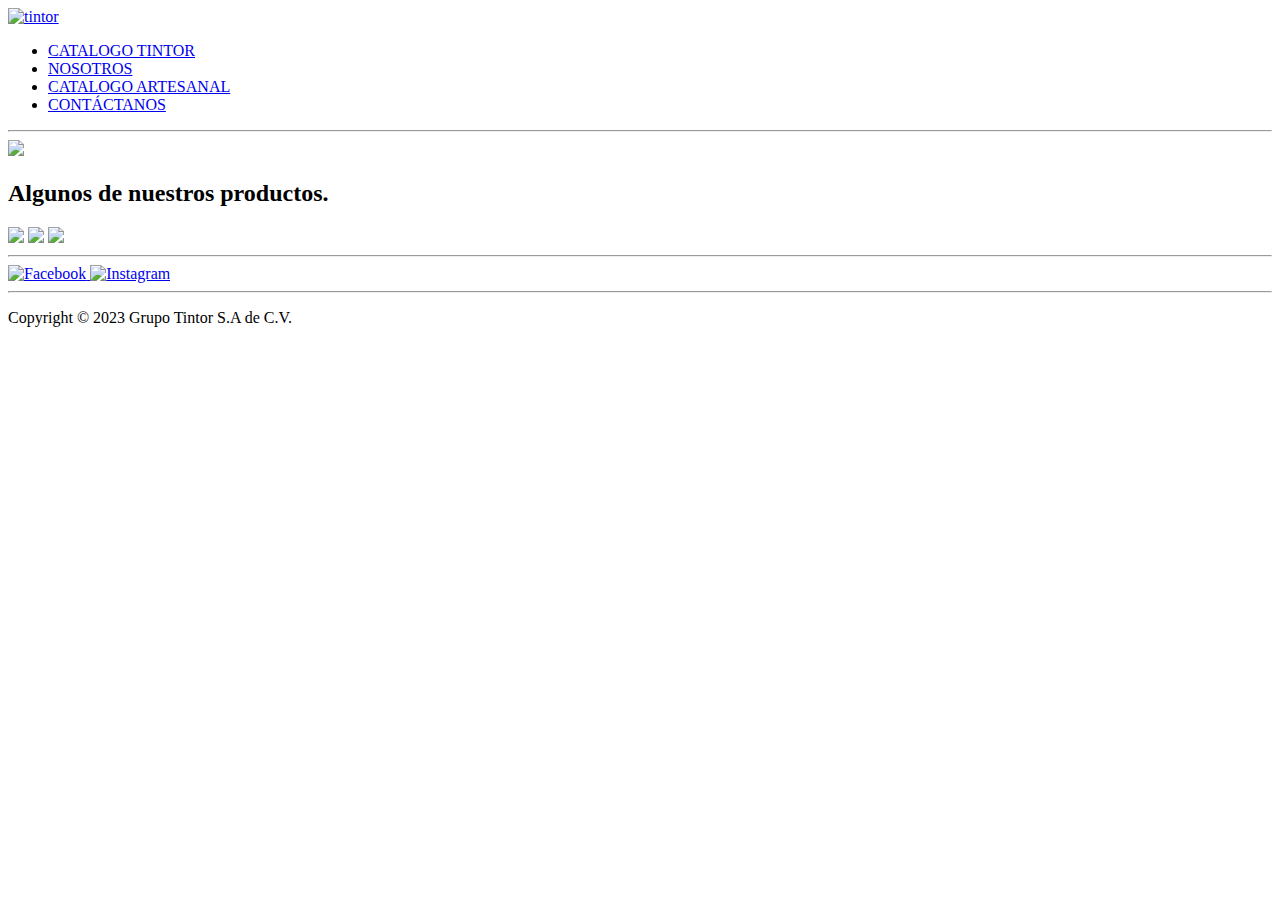
==== paginas/catalogo-tintor.html @ 0d7eafc7 "XD" ====
<!DOCTYPE html>
<html lang="es">
<head>
    <meta charset="UTF-8">
    <meta http-equiv="X-UA-Compatible" content="IE=edge">
    <meta name="viewport" content="width=device-width, initial-scale=1.0">
    <title>Tintor</title>
    <link href="https://cdn.jsdelivr.net/npm/bootstrap@5.3.0-alpha3/dist/css/bootstrap.min.css" rel="stylesheet" integrity="sha384-KK94CHFLLe+nY2dmCWGMq91rCGa5gtU4mk92HdvYe+M/SXH301p5ILy+dN9+nJOZ" crossorigin="anonymous">
    <link rel="stylesheet" href="estilos.css">
    <link rel="preconnect" href="https://fonts.googleapis.com">
    <link rel="preconnect" href="https://fonts.gstatic.com" crossorigin>
    <link href="https://fonts.googleapis.com/css2?family=Lato&display=swap" rel="stylesheet">
</head>
<body>
    <header>
        <div id="titulo" class="fixed-top">
            <div id="logo">
              <a href="index.html">
                <img src="tintor.png" alt="tintor" class="tintorimg">
              </a>
            </div>
            <div class="navegador">
              <ul class="nav justify-content-center">
                <li class="nav-item">
                  <a class="nav-link" href="catalogo-tintor.html">CATALOGO TINTOR</a>
                </li>
                <li class="nav-item">
                  <a class="nav-link" href="nosotros.html">NOSOTROS</a>
                </li>
                <li class="nav-item">
                  <a class="nav-link" href="catalogo-artesanal.html">CATALOGO ARTESANAL</a>
                </li>
                <li class="nav-item">
                  <a class="nav-link" href="contacto.html">CONTÁCTANOS</a>
                </li>
              </ul>
            </div>           
    </header>
    <main>
      <section id="catalogo-tintor">
        <hr>
        <div class="imagen1">
          <img src="imagen1.jpg">
          <div class="texto-encima">
              
            </div>
        </div>

        <h2 class="h2d">Algunos de nuestros productos. </h2>
        <div class="contenedor-imagenes">
              <img src="Botas1.jpg">
              <img src="Botas2.jpg">
              <img src="Botas3.jpg">
        </div>
  </section>
  </main>
  
    <footer>
     <hr>
      <a href="https://www.facebook.com/tintorboots/?locale=es_LA">
      <img class="instaYface" src="facebook.png" alt="Facebook">
      </a>
      <a href="https://www.instagram.com/tintorboots/">
      <img class="instaYface" src="Instagram.png" alt="Instagram">
      </a>
      <hr>
      <p>Copyright © 2023 Grupo Tintor S.A de C.V. </p>
      </footer>
    <script src="https://cdn.jsdelivr.net/npm/bootstrap@5.3.0-alpha3/dist/js/bootstrap.bundle.min.js" integrity="sha384-ENjdO4Dr2bkBIFxQpeoTz1HIcje39Wm4jDKdf19U8gI4ddQ3GYNS7NTKfAdVQSZe" crossorigin="anonymous"></script>
</body>
</html>
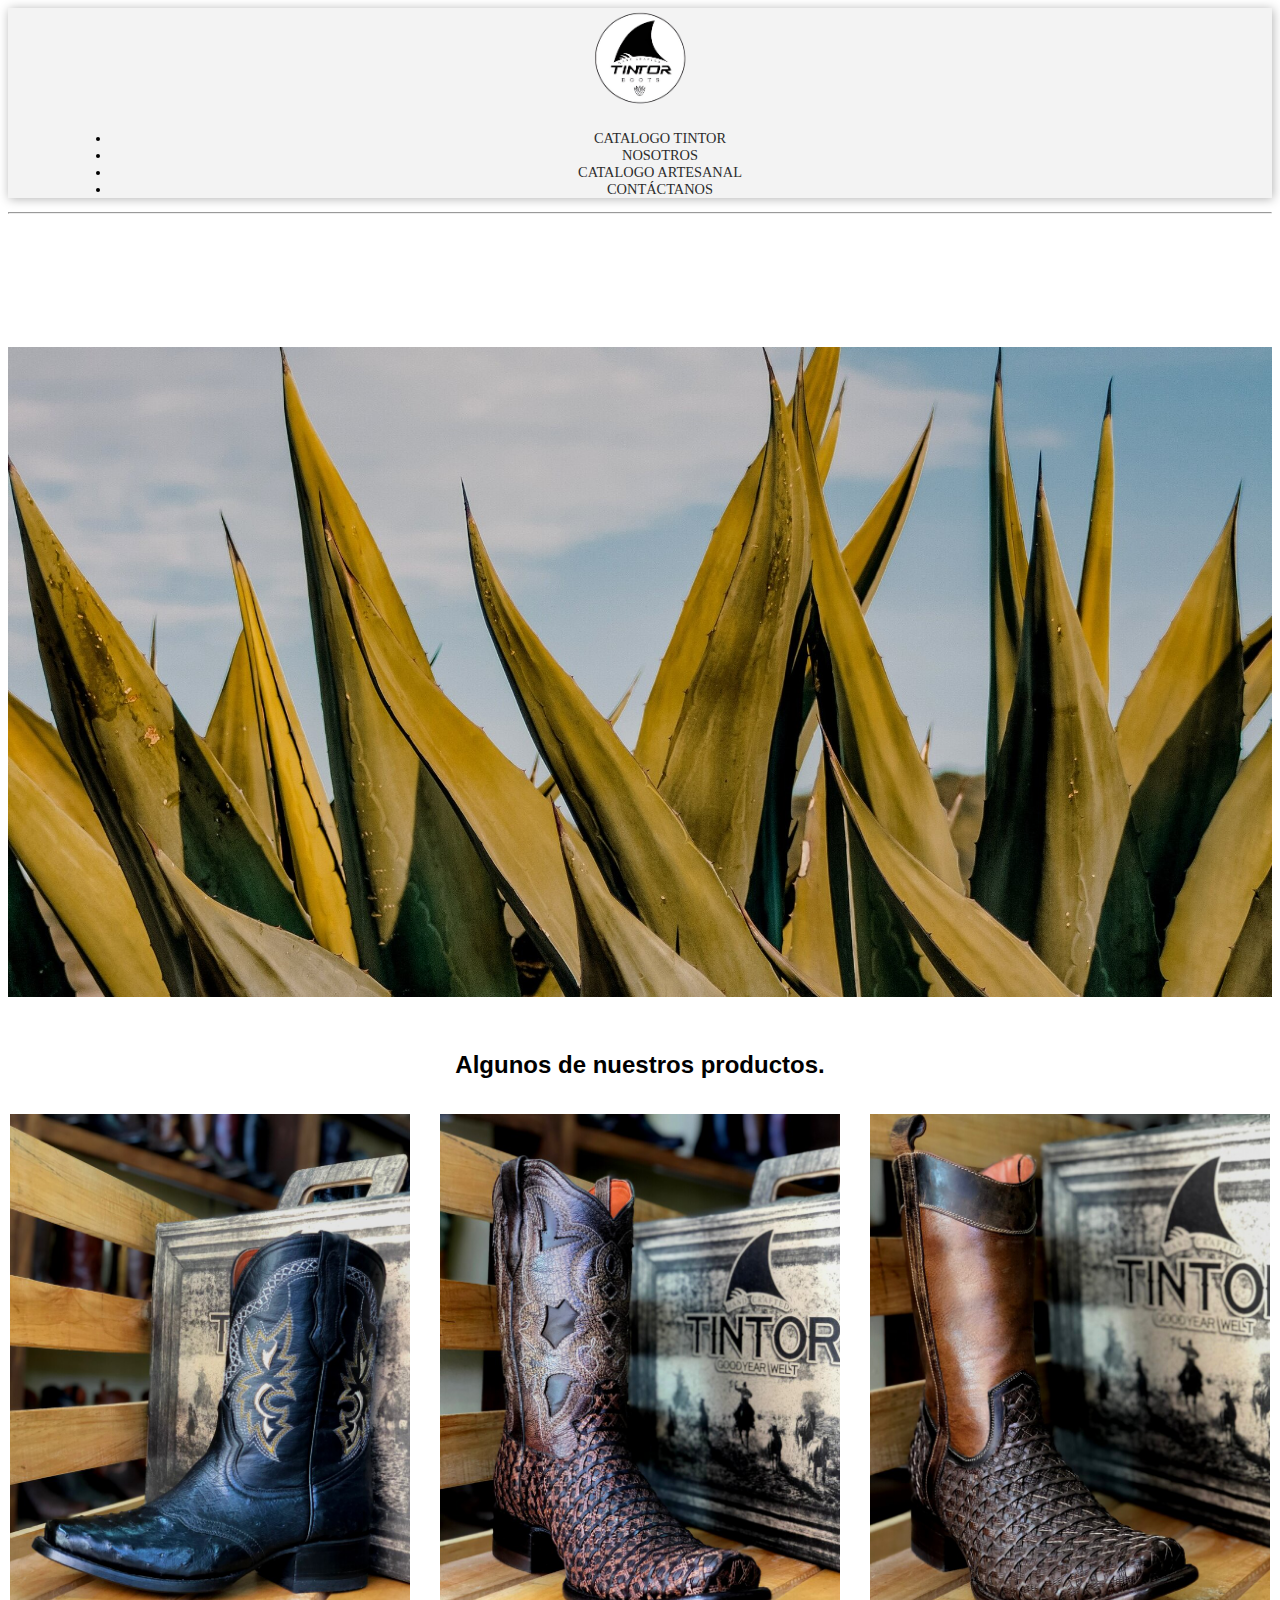
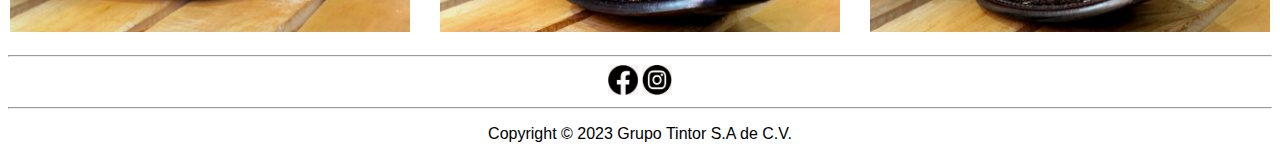
==== commit a06f77a4: "XD" ====
--- a/paginas/catalogo-tintor.html
+++ b/paginas/catalogo-tintor.html
@@ -6,7 +6,7 @@
     <meta name="viewport" content="width=device-width, initial-scale=1.0">
     <title>Tintor</title>
     <link href="https://cdn.jsdelivr.net/npm/bootstrap@5.3.0-alpha3/dist/css/bootstrap.min.css" rel="stylesheet" integrity="sha384-KK94CHFLLe+nY2dmCWGMq91rCGa5gtU4mk92HdvYe+M/SXH301p5ILy+dN9+nJOZ" crossorigin="anonymous">
-    <link rel="stylesheet" href="estilos.css">
+    <link rel="stylesheet" href="../Estilos/estilos.css">
     <link rel="preconnect" href="https://fonts.googleapis.com">
     <link rel="preconnect" href="https://fonts.gstatic.com" crossorigin>
     <link href="https://fonts.googleapis.com/css2?family=Lato&display=swap" rel="stylesheet">
@@ -15,8 +15,8 @@
     <header>
         <div id="titulo" class="fixed-top">
             <div id="logo">
-              <a href="index.html">
-                <img src="tintor.png" alt="tintor" class="tintorimg">
+              <a href="../index.html">
+                <img src="../imagenes/tintor.png" alt="tintor" class="tintorimg">
               </a>
             </div>
             <div class="navegador">
@@ -40,7 +40,7 @@
       <section id="catalogo-tintor">
         <hr>
         <div class="imagen1">
-          <img src="imagen1.jpg">
+          <img src="../imagenes/imagen1.jpg">
           <div class="texto-encima">
               
             </div>
@@ -48,9 +48,9 @@
 
         <h2 class="h2d">Algunos de nuestros productos. </h2>
         <div class="contenedor-imagenes">
-              <img src="Botas1.jpg">
-              <img src="Botas2.jpg">
-              <img src="Botas3.jpg">
+              <img src="../imagenes/Botas1.jpg">
+              <img src="../imagenes/Botas2.jpg">
+              <img src="../imagenes/Botas3.jpg">
         </div>
   </section>
   </main>
@@ -58,10 +58,10 @@
     <footer>
      <hr>
       <a href="https://www.facebook.com/tintorboots/?locale=es_LA">
-      <img class="instaYface" src="facebook.png" alt="Facebook">
+      <img class="instaYface" src="../imagenes/facebook.png" alt="Facebook">
       </a>
       <a href="https://www.instagram.com/tintorboots/">
-      <img class="instaYface" src="Instagram.png" alt="Instagram">
+      <img class="instaYface" src="../imagenes/Instagram.png" alt="Instagram">
       </a>
       <hr>
       <p>Copyright © 2023 Grupo Tintor S.A de C.V. </p>
--- a/Estilos/estilos.css
+++ b/Estilos/estilos.css
@@ -0,0 +1,248 @@
+.fixed-top {
+    text-align: center;
+    width: 100%;
+    background-color: rgb(243, 243, 243);
+    box-shadow: 1px 1px 10px rgba(0, 0, 0, 0.3);
+}
+.tintorimg{
+    width: 100px;
+    height: 100px;
+}
+.navegador {
+    top: 100px;
+    margin-top: 1.4%;
+    margin-left: 5%;
+    margin-right: 5%;
+    font-size: 90% 
+}
+
+.navegador a {
+    color: rgb(44, 44, 44)
+}
+
+.navegador a:hover{
+    text-decoration: underline solid;
+    color: black;
+}
+.imagen1{
+    position: relative;
+    display:  inline-block;
+    text-align: center;
+    margin-top: 125px;
+}
+.imagen1 img{
+    width: 100%;
+}
+.texto-encima {
+    position: absolute;
+    top: 50%;
+    left: 50%;
+    transform: translate(-50%, -50%);
+    font-weight: bold;
+    text-shadow: 2px 2px 4px rgba(48, 47, 47, 0.8);
+    color: aliceblue;
+}
+.texto-encima h1{
+    padding-top: 10px;
+    padding-bottom: 100px;
+    font-size: 30px;
+}
+.texto-encima p{
+    padding-top: 10px;
+}
+@media screen and (max-width:992px){
+    header{
+        font-size: 14px;
+    }
+    header img{
+        width: 70px;
+        height: 70px;
+    }
+    .imagen1 img{
+        margin-top: -20px;
+    }
+    .texto-encima h1{
+        padding-top: 100px;
+        padding-bottom: 50px;
+        font-size: 20px;
+    }
+    .texto-encima p{
+        font-size: 13px;
+    }
+    .contenedor-imagenes img {
+        max-width: 100%;
+        height: auto;
+      }
+}
+@media screen and (max-width:600px){
+    header{
+        font-size: 14px;
+    }
+    header img{
+        width: 60px;
+        height: 60px;
+    }
+    .imagen1 img{
+        margin-top: 20px;
+        
+    }
+    .texto-encima h1{
+        font-size: 15px;
+        padding-top: 50px;
+        padding-bottom: 0px;
+    }
+    .texto-encima p{
+        font-size: 12px;
+    }
+    .contenedor-imagenes img {
+        max-width: 100%;
+        height: auto;
+    }
+    .textavestruz{
+        font-size: 12px;
+    }
+    .textpetatillo{
+        font-size: 12px;
+    }
+    .texttiburon{
+        font-size: 12px;
+    }
+    
+}
+    
+.h2d {
+    text-align: center;
+    font-family: 'Lucida Sans', 'Lucida Sans Regular', 'Lucida Grande', 'Lucida Sans Unicode', Geneva, Verdana, sans-serif;
+    font-weight: bold;
+    font-size: 24px;
+    margin-top: 50px;
+}
+    
+.contenedor-imagenes {
+    display: flex;
+    justify-content: center;
+
+}
+.contenedor-imagenes img{
+    padding: 15px;
+    width: 33.33%;
+    align-items: center;
+    max-width: 400px;
+}
+
+footer{
+    font-family: Arial, Helvetica, sans-serif;
+    font-size: 16px;
+    text-align: center;
+    }
+footer img{
+    width: 30px;
+    height: 30px;
+    color: black;
+}
+.instaYface:hover{
+    filter: invert(100%);
+    cursor: pointer;
+}
+ a{
+    text-decoration: none;
+}
+.imagen2 {
+    display: flex;
+      align-items: center;
+      margin-top: 145px;
+  }
+.image211{
+    flex: 1;
+    width: 50%;
+    height: 450px;
+  }
+.text211{
+    flex: 1;
+    margin-left: 10px;
+    font-family: 'Lucida Sans', 'Lucida Sans Regular', 'Lucida Grande', 'Lucida Sans Unicode', Geneva, Verdana, sans-serif;
+  }
+
+  .imagen3 {
+    display: flex;
+    align-items: center;
+    flex-direction: row-reverse; /* Invierte el orden de los elementos */
+  }
+
+  .image311 {
+    flex: 1;
+    width: 50%;
+    height: 450px;
+  }
+
+.text311 {
+    flex: 1;
+    margin-left: 10px;
+    font-family: 'Lucida Sans', 'Lucida Sans Regular', 'Lucida Grande', 'Lucida Sans Unicode', Geneva, Verdana, sans-serif;
+}
+.imagen4 {
+    display: flex;
+      align-items: center;
+}
+.image411{
+    flex: 1;
+    width: 50%;
+    height: 450px;
+}
+.text411{
+    flex: 1;
+    margin-left: 10px;
+    font-family: 'Lucida Sans', 'Lucida Sans Regular', 'Lucida Grande', 'Lucida Sans Unicode', Geneva, Verdana, sans-serif;
+}
+.botatiburon1{
+    display: flex;
+    align-items: center;
+    margin-left: 10%;
+    margin-right: 10%;
+}
+.botatiburon111{
+    flex: 0.5;
+    width: 200px;
+    height: 350px;
+}
+.texttiburon{
+    flex: 1.5;
+    margin-left: 10px;
+    font-family: 'Lucida Sans', 'Lucida Sans Regular', 'Lucida Grande', 'Lucida Sans Unicode', Geneva, Verdana, sans-serif;
+}
+.botapetatillo1 {
+    display: flex;
+    flex-direction: row-reverse; /* Invierte el orden de los elementos */
+    align-items: center;
+    margin-left: 10%;
+    margin-right: 10%;
+}
+.botapetatillo111{
+    flex: 0.5;
+    width: 200px;
+    height: 350px;
+}
+  
+.textpetatillo{
+    flex: 1.5;
+    margin-left: 10px;
+    font-family: 'Lucida Sans', 'Lucida Sans Regular', 'Lucida Grande', 'Lucida Sans Unicode', Geneva, Verdana, sans-serif;
+}
+
+.botaavestruz1 {
+    display: flex;
+    align-items: center;
+    margin-left: 10%;
+    margin-right: 10%;
+}
+.botaavestruz111{
+    flex: 0.5;
+    width: 200px;
+    height: 350px;
+}
+  
+.textavestruz{
+    flex: 1.5;
+    margin-left: 10px;
+    font-family: 'Lucida Sans', 'Lucida Sans Regular', 'Lucida Grande', 'Lucida Sans Unicode', Geneva, Verdana, sans-serif;
+}